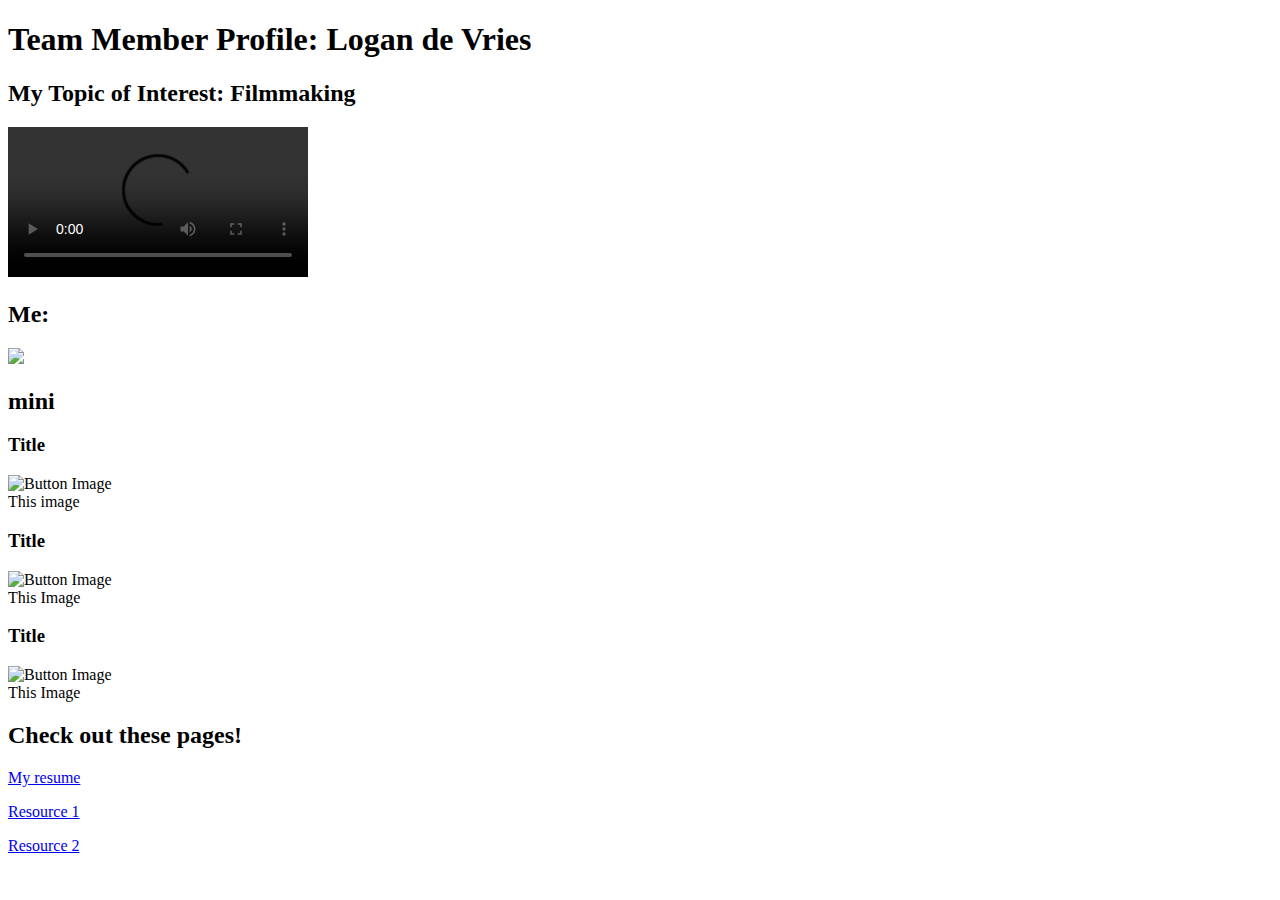
==== index.html @ 4641b520 "logan's profile page - html, css, js" ====
<!DOCTYPE html>
<html>
<head>
	<!-- This title is used for tabs and bookmarks -->
	<title>Profiles</title>
	
	<!-- Use UTF character set, a good idea with any webpage -->
  	<meta charset="UTF-8" />
	<!-- Set viewport so page remains consistently scaled w narrow devices -->
  	<meta name="viewport" content="width=device-width, initial-scale=1.0" />
	
	<!-- Include a sitewide CSS file for consistent styling across the site -->
	<link rel="stylesheet" type="text/css" href="../css/site.css">
	<!-- Lab-specific CSS file for any special styling of this particular page -->
	<link rel="stylesheet" type="text/css" href="css/lab.css">
	
	<!-- load jQuery library to make JavaScript easier (must be above our lab js) -->
	<script src="https://code.jquery.com/jquery-3.4.1.min.js"></script>
	<!-- Link to JavaScript file - DEFER waits until all elements are rendered -->
	<script src="js/lab.js" defer></script>
	<style>



	  </style>
</head>
<body>
	<!-- Style this page by changing the CSS in ../css/site.css or css/lab.css -->
	<main id="content">
		<section>
			<h1>Team Member Profile: Logan de Vries</h1>

			<div class="minor-section">
				<div id="documentary">
					<h2>My Topic of Interest: Filmmaking</h2>
					<video src="img/2023-05-23_19-35-20.mp4" controls autoplay>
						Your browser does not support the video tag.
					</video>
				</div>
			</div>

			<div class="minor-section">
				<div id="me">
					<h2>Me:</h2>
					<img src="https://pbs.twimg.com/media/FgFP6cPVEAAvyIm.jpg"> 
				</div>
			</div>

			<div class="minor-section">
				<div id="mini">
					<h2>mini</h2>
					<div class="image-button">
						<h3>Title</h3>
						<img src="https://pbs.twimg.com/media/FgFP6cPVEAAvyIm.jpg" alt="Button Image">
						<div class="description">This image</div>
					</div>
					<div class="image-button">
						<h3>Title</h3>
						<img src="https://pbs.twimg.com/media/FgFP6cPVEAAvyIm.jpg" alt="Button Image">
						<div class="description">This Image</div>
					</div>
					<h3>Title</h3>
					<div class="image-button">
						<img src="https://pbs.twimg.com/media/FgFP6cPVEAAvyIm.jpg" alt="Button Image">
						<div class="description">This Image</div>
					</div>
				</div>
			</div>
			

			<div class="minor-section">
				<div id="links">
					<h2>Check out these pages! </h2>
					<p><a href="anotherpage.html">My resume</a></p>
					<p><a href="anotherpage.html">Resource 1</a></p>
					<p><a href="anotherpage.html">Resource 2</a></p>

				</div>
			</div>

		

			

		
		</section>
		
		<nav id="links">
			<!-- Put links to other pages (including the homepage) here. -->
		</nav>
	</main>

	
</body>
</html>
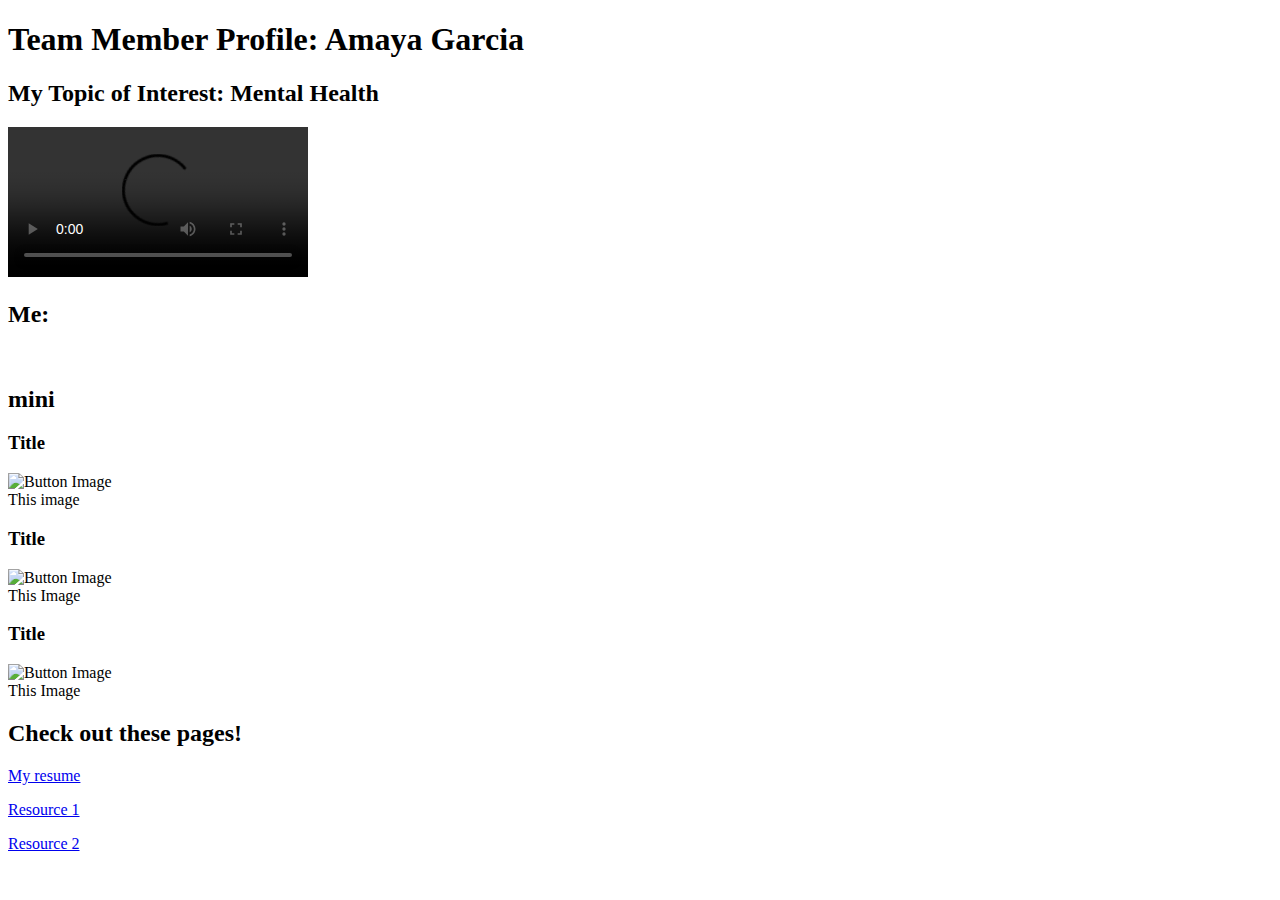
==== commit d18dfb9b: "Add files via upload" ====
--- a/index.html
+++ b/index.html
@@ -28,12 +28,12 @@
 	<!-- Style this page by changing the CSS in ../css/site.css or css/lab.css -->
 	<main id="content">
 		<section>
-			<h1>Team Member Profile: Logan de Vries</h1>
+			<h1>Team Member Profile: Amaya Garcia </h1>
 
 			<div class="minor-section">
 				<div id="documentary">
-					<h2>My Topic of Interest: Filmmaking</h2>
-					<video src="img/2023-05-23_19-35-20.mp4" controls autoplay>
+					<h2>My Topic of Interest: Mental Health</h2>
+					<video src="" controls autoplay>
 						Your browser does not support the video tag.
 					</video>
 				</div>
@@ -42,7 +42,7 @@
 			<div class="minor-section">
 				<div id="me">
 					<h2>Me:</h2>
-					<img src="https://pbs.twimg.com/media/FgFP6cPVEAAvyIm.jpg"> 
+					<img src=""> 
 				</div>
 			</div>
 
@@ -51,17 +51,17 @@
 					<h2>mini</h2>
 					<div class="image-button">
 						<h3>Title</h3>
-						<img src="https://pbs.twimg.com/media/FgFP6cPVEAAvyIm.jpg" alt="Button Image">
+						<img src="" alt="Button Image">
 						<div class="description">This image</div>
 					</div>
 					<div class="image-button">
 						<h3>Title</h3>
-						<img src="https://pbs.twimg.com/media/FgFP6cPVEAAvyIm.jpg" alt="Button Image">
+						<img src="" alt="Button Image">
 						<div class="description">This Image</div>
 					</div>
 					<h3>Title</h3>
 					<div class="image-button">
-						<img src="https://pbs.twimg.com/media/FgFP6cPVEAAvyIm.jpg" alt="Button Image">
+						<img src="" alt="Button Image">
 						<div class="description">This Image</div>
 					</div>
 				</div>
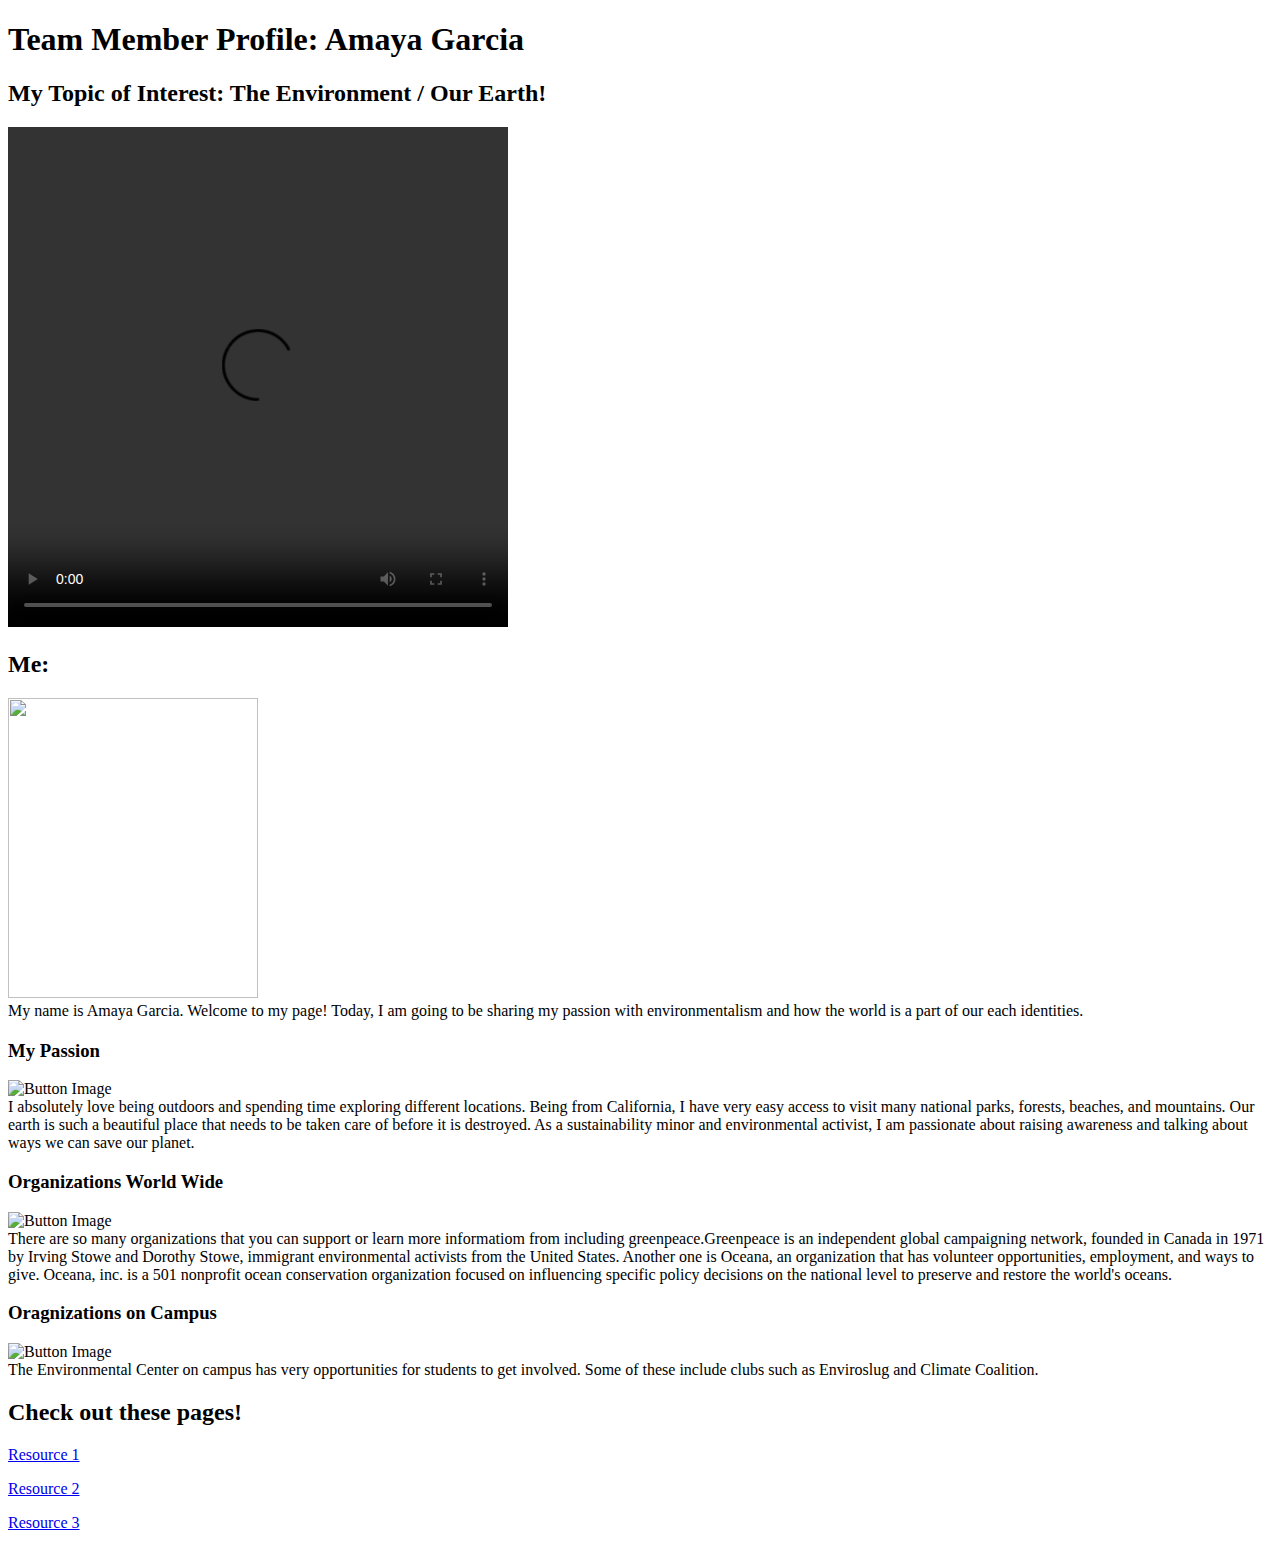
==== commit 94404352: "Add files via upload" ====
--- a/index.html
+++ b/index.html
@@ -32,8 +32,8 @@
 
 			<div class="minor-section">
 				<div id="documentary">
-					<h2>My Topic of Interest: Mental Health</h2>
-					<video src="" controls autoplay>
+					<h2>My Topic of Interest: The Environment / Our Earth!</h2>
+					<video src="realvideo.jpg.mov" width="500" height="500" controls autoplay> 
 						Your browser does not support the video tag.
 					</video>
 				</div>
@@ -42,27 +42,28 @@
 			<div class="minor-section">
 				<div id="me">
 					<h2>Me:</h2>
-					<img src=""> 
+					<img src="me.jpg" width="250" height="300"> 
+					<div class="decription">My name is Amaya Garcia. Welcome to my page! Today, I am going to be sharing my passion with environmentalism and how the world is a part of our each identities.</div>
 				</div>
 			</div>
 
 			<div class="minor-section">
 				<div id="mini">
-					<h2>mini</h2>
+					<h2></h2>
 					<div class="image-button">
-						<h3>Title</h3>
-						<img src="" alt="Button Image">
-						<div class="description">This image</div>
+						<h3>My Passion</h3>
+						<img src="exploring.jpg" alt="Button Image" width="250" height="300">
+						<div class="description">I absolutely love being outdoors and spending time exploring different locations. Being from California, I have very easy access to visit many national parks, forests, beaches, and mountains. Our earth is such a beautiful place that needs to be taken care of before it is destroyed. As a sustainability minor and environmental activist, I am passionate about raising awareness and talking about ways we can save our planet.</div>
 					</div>
 					<div class="image-button">
-						<h3>Title</h3>
-						<img src="" alt="Button Image">
-						<div class="description">This Image</div>
+						<h3>Organizations World Wide</h3>
+						<img src="greenpeace.jpg.png" alt="Button Image" width="300" height="300">
+						<div class="description">There are so many organizations that you can support or learn more informatiom from including greenpeace.Greenpeace is an independent global campaigning network, founded in Canada in 1971 by Irving Stowe and Dorothy Stowe, immigrant environmental activists from the United States. Another one is Oceana, an organization that has volunteer opportunities, employment, and ways to give. Oceana, inc. is a 501 nonprofit ocean conservation organization focused on influencing specific policy decisions on the national level to preserve and restore the world's oceans. </div>
 					</div>
-					<h3>Title</h3>
+					<h3>Oragnizations on Campus</h3>
 					<div class="image-button">
-						<img src="" alt="Button Image">
-						<div class="description">This Image</div>
+						<img src="enviro.jpg.png" alt="Button Image" width="300" height="300">
+						<div class="description">The Environmental Center on campus has very opportunities for students to get involved. Some of these include clubs such as Enviroslug and Climate Coalition.</div>
 					</div>
 				</div>
 			</div>
@@ -71,9 +72,9 @@
 			<div class="minor-section">
 				<div id="links">
 					<h2>Check out these pages! </h2>
-					<p><a href="anotherpage.html">My resume</a></p>
 					<p><a href="anotherpage.html">Resource 1</a></p>
 					<p><a href="anotherpage.html">Resource 2</a></p>
+					<p><a href="anotherpage.html">Resource 3</a></p>
 
 				</div>
 			</div>
